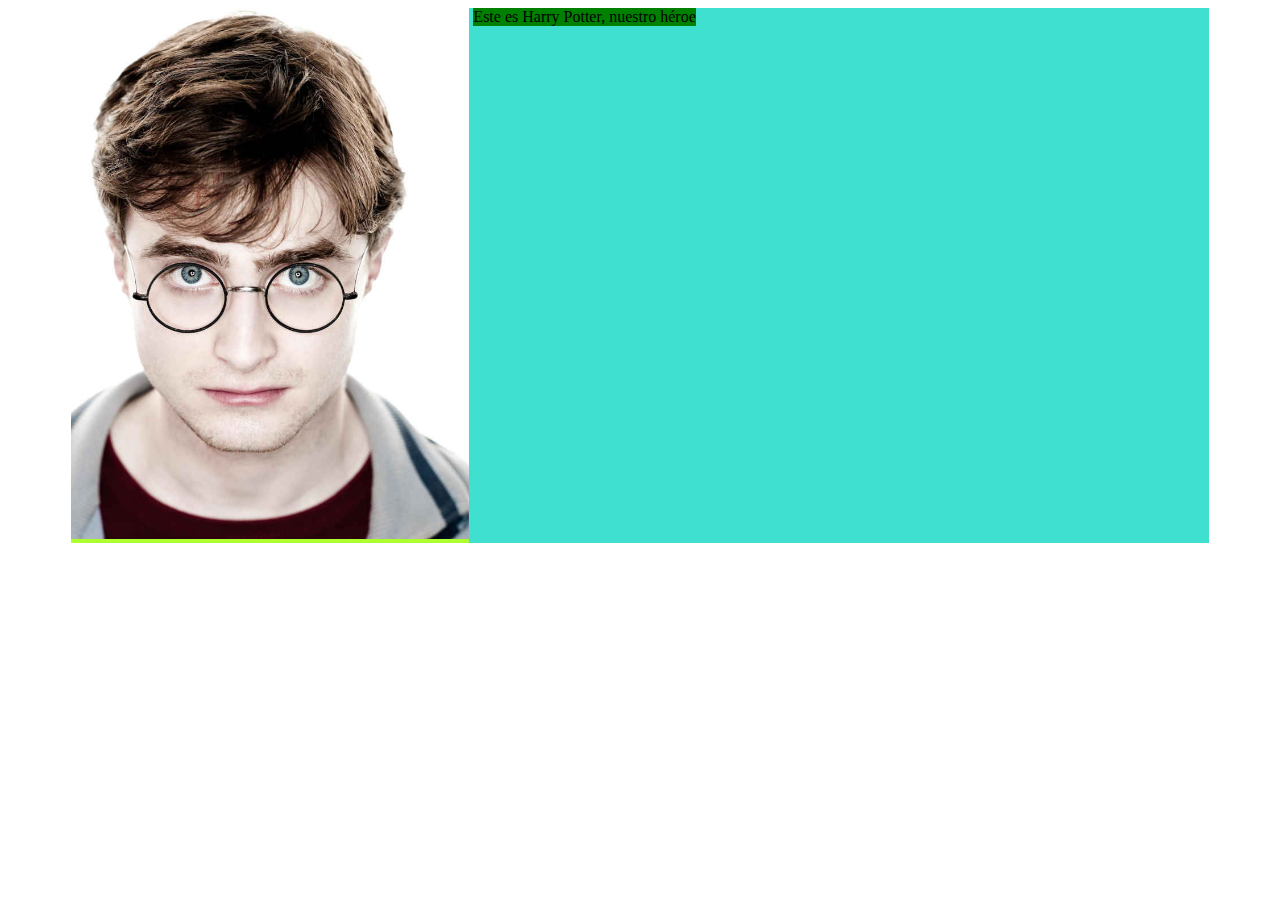
==== Unidad_03_HTML/HTML/HarryPotter/index.html @ 64d95e1e "HTML - Comienzo web Harry Potter" ====
<!DOCTYPE html>
<html>
    <head>
        <title>Harry Potter</title>
        <meta http-equiv="Content-Type" content="text/html; charset=UTF-8" />
        <link href="css/index.css" rel="stylesheet" type="text/css"/>
    </head>
    <body>
        <div id="divPrincipal">
            <div style="display:inline-block; background: greenyellow; width: 35%;"><img width="100%" src="images/harry.jpg"/></div>
            <div style="display: inline-block; background: green; vertical-align: top;">Este es Harry Potter, nuestro héroe</div>
        </div>
    </body>
</html>
---- Unidad_03_HTML/HTML/HarryPotter/css/index.css ----
body {
    background: white;
}

#divPrincipal {
    background: turquoise;
    width: 90%;
    margin: 0 auto;
    vertical-align: top;
}
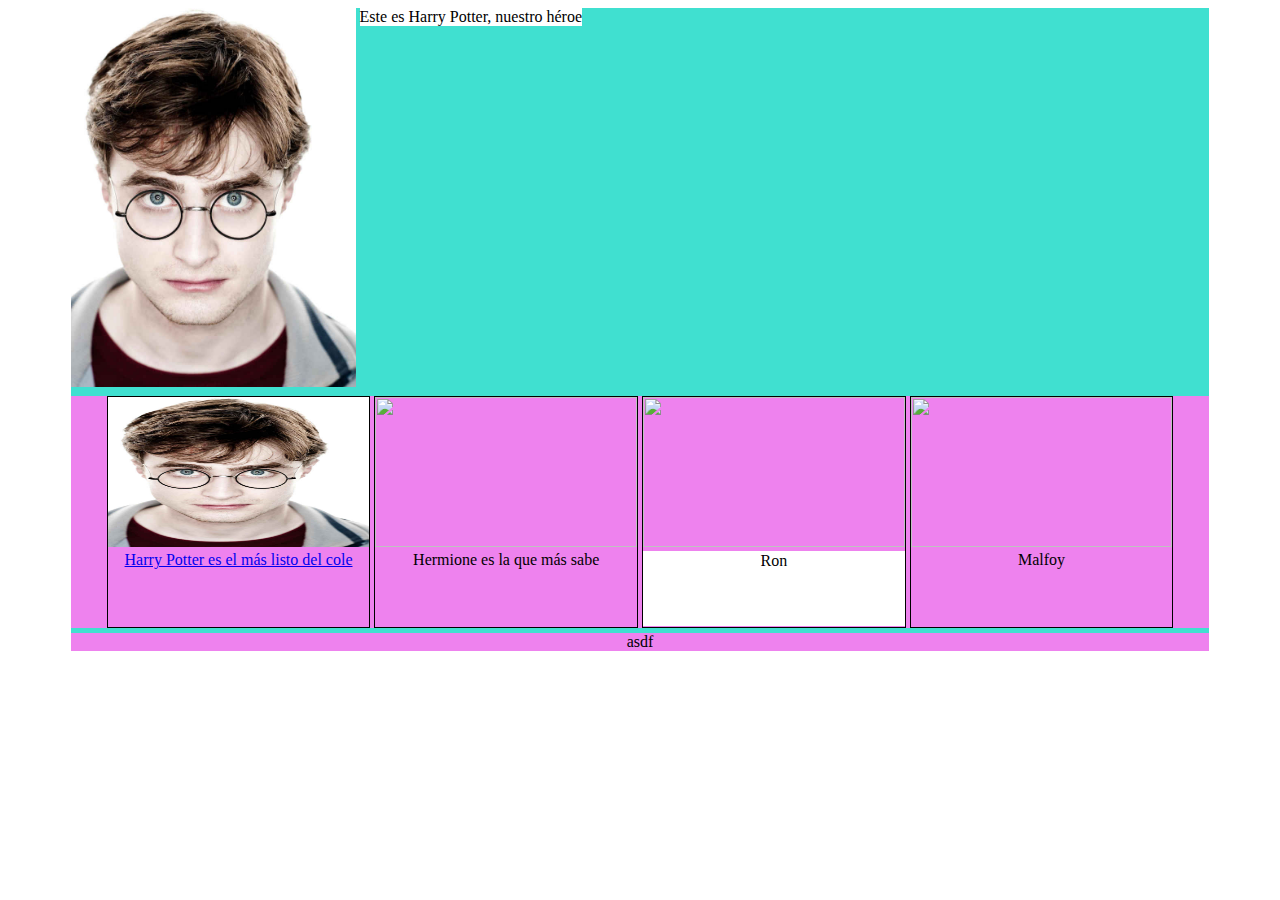
==== commit abb4c20d: "Web Harry Potter - sesión 21 de enero" ====
--- a/Unidad_03_HTML/HTML/HarryPotter/index.html
+++ b/Unidad_03_HTML/HTML/HarryPotter/index.html
@@ -7,8 +7,28 @@
     </head>
     <body>
         <div id="divPrincipal">
-            <div style="display:inline-block; background: greenyellow; width: 35%;"><img width="100%" src="images/harry.jpg"/></div>
-            <div style="display: inline-block; background: green; vertical-align: top;">Este es Harry Potter, nuestro héroe</div>
+            <img id="imgBanner" src="images/harry.jpg"/>
+            <div id="textBanner">Este es Harry Potter, nuestro héroe</div>
+        <!-- asdfsadf -->
+            <div class="fila">
+                <div class="tarjeta"><a href="harry.html">
+                    <img src="images/harry.jpg"/>
+                    Harry Potter es el más listo del cole</a>
+                </div>
+                <div class="tarjeta">
+                    <img src="https://fotografias.antena3.com/clipping/cmsimages01/2018/08/30/9C0AD319-7D67-45B1-B833-E820EB6AA4F8/58.jpg"/>    
+                    Hermione es la que más sabe
+                </div>
+                <div class="tarjeta">
+                    <img src="https://static.wikia.nocookie.net/esharrypotter/images/5/56/P5_Ron_Weasley_poster.jpg/revision/latest/scale-to-width-down/340?cb=20070718013816"/>
+                    <div class="descripcion"><span>Ron</span></div>
+                </div>
+                <div class="tarjeta">
+                    <img src="https://i.pinimg.com/originals/a7/c7/d0/a7c7d00f79908dffa6f751fd5388180c.jpg"/>
+                    Malfoy
+                </div>
+            </div>
+            <div class="fila">asdf</div>
         </div>
     </body>
 </html>--- a/Unidad_03_HTML/HTML/HarryPotter/css/index.css
+++ b/Unidad_03_HTML/HTML/HarryPotter/css/index.css
@@ -7,4 +7,46 @@
     width: 90%;
     margin: 0 auto;
     vertical-align: top;
+}
+
+#imgBanner {
+    display: inline-block;
+    width: 25%;
+}
+
+#textBanner {
+    display: inline-block;
+    background: white;
+    vertical-align: top;
+}
+
+.fila {
+    text-align: center;
+    background: violet;
+    margin-top: 5px; 
+}
+
+.tarjeta {
+    margin-right: auto;
+    margin-left: auto;
+    display: inline-block;
+    border: 1px solid #000000;
+    width: 23%;
+    vertical-align: top;
+    height: 230px;
+}
+
+
+.tarjeta img {
+    width: 100%;
+    height: 150px;
+}
+
+.tarjeta .descripcion {
+    height: 75px;
+    background: white;
+}
+
+.tarjeta .descripcion span {
+    vertical-align: middle;
 }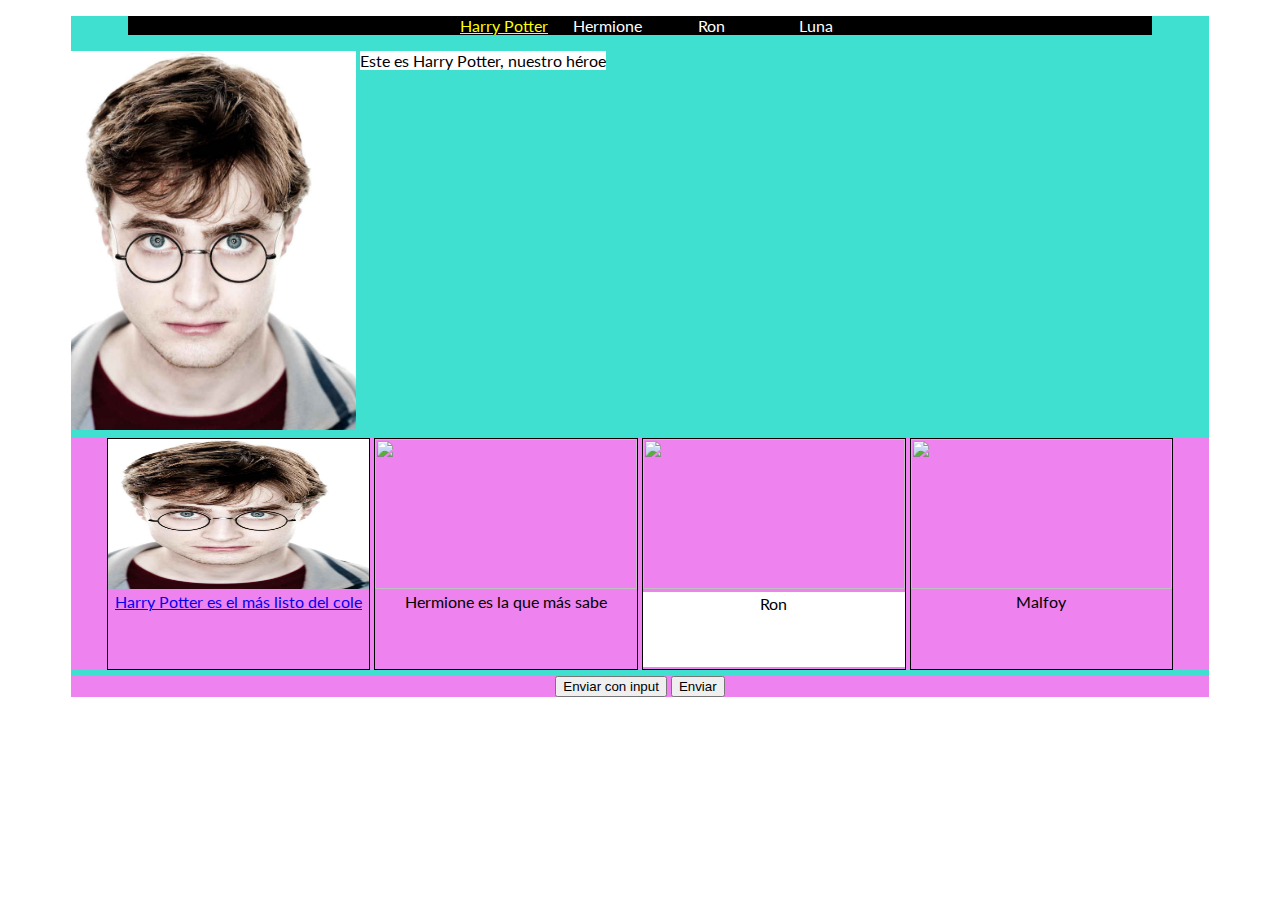
==== commit 49196781: "HTML página Harry Potter sesión de 22 de enero de 2021" ====
--- a/Unidad_03_HTML/HTML/HarryPotter/index.html
+++ b/Unidad_03_HTML/HTML/HarryPotter/index.html
@@ -1,34 +1,54 @@
 <!DOCTYPE html>
 <html>
-    <head>
-        <title>Harry Potter</title>
-        <meta http-equiv="Content-Type" content="text/html; charset=UTF-8" />
-        <link href="css/index.css" rel="stylesheet" type="text/css"/>
-    </head>
-    <body>
-        <div id="divPrincipal">
-            <img id="imgBanner" src="images/harry.jpg"/>
-            <div id="textBanner">Este es Harry Potter, nuestro héroe</div>
+
+<head>
+    <title>Harry Potter</title>
+    <meta http-equiv="Content-Type" content="text/html; charset=UTF-8" />
+    <link href="css/index.css" rel="stylesheet" type="text/css" />
+    <link rel="preconnect" href="https://fonts.gstatic.com">
+    <link href="https://fonts.googleapis.com/css2?family=Lato:wght@300&display=swap" rel="stylesheet">
+</head>
+
+<body>
+    <div id="divPrincipal" class="anchoContenedorPrincipal centrarDiv">
+        <div id="menu" class="anchoContenedorPrincipal centrarDiv">
+            <ul>
+                <li><a href="harry.html">Harry Potter</a></li>
+                <li>Hermione</li>
+                <li>Ron</li>
+                <li>Luna</li>
+            </ul>
+        </div>
+        <img id="imgBanner" src="images/harry.jpg" />
+        <div id="textBanner">Este es Harry Potter, nuestro héroe</div>
         <!-- asdfsadf -->
-            <div class="fila">
-                <div class="tarjeta"><a href="harry.html">
-                    <img src="images/harry.jpg"/>
+        <div class="fila">
+            <div class="tarjeta"><a href="harry.html">
+                    <img src="images/harry.jpg" />
                     Harry Potter es el más listo del cole</a>
-                </div>
-                <div class="tarjeta">
-                    <img src="https://fotografias.antena3.com/clipping/cmsimages01/2018/08/30/9C0AD319-7D67-45B1-B833-E820EB6AA4F8/58.jpg"/>    
-                    Hermione es la que más sabe
-                </div>
-                <div class="tarjeta">
-                    <img src="https://static.wikia.nocookie.net/esharrypotter/images/5/56/P5_Ron_Weasley_poster.jpg/revision/latest/scale-to-width-down/340?cb=20070718013816"/>
-                    <div class="descripcion"><span>Ron</span></div>
-                </div>
-                <div class="tarjeta">
-                    <img src="https://i.pinimg.com/originals/a7/c7/d0/a7c7d00f79908dffa6f751fd5388180c.jpg"/>
-                    Malfoy
-                </div>
             </div>
-            <div class="fila">asdf</div>
+            <div class="tarjeta">
+                <img
+                    src="https://fotografias.antena3.com/clipping/cmsimages01/2018/08/30/9C0AD319-7D67-45B1-B833-E820EB6AA4F8/58.jpg" />
+                Hermione es la que más sabe
+            </div>
+            <div class="tarjeta">
+                <img
+                    src="https://static.wikia.nocookie.net/esharrypotter/images/5/56/P5_Ron_Weasley_poster.jpg/revision/latest/scale-to-width-down/340?cb=20070718013816" />
+                <div class="descripcion"><span>Ron</span></div>
+            </div>
+            <div class="tarjeta">
+                <img src="https://i.pinimg.com/originals/a7/c7/d0/a7c7d00f79908dffa6f751fd5388180c.jpg" />
+                Malfoy
+            </div>
         </div>
-    </body>
+        <div class="fila">
+            <form method="POST" action="">
+                <input type="button" value="Enviar con input"></input> <!-- Este sí -->
+                <button>Enviar</button>
+            </form>
+        </div>
+    </div>
+</body>
+
 </html>--- a/Unidad_03_HTML/HTML/HarryPotter/css/index.css
+++ b/Unidad_03_HTML/HTML/HarryPotter/css/index.css
@@ -1,11 +1,19 @@
 body {
     background: white;
+    font-family: 'Lato', sans-serif;
+}
+
+.anchoContenedorPrincipal {
+    width: 90%;
+}
+
+.centrarDiv {
+    margin-left: auto;
+    margin-right: auto;
 }
 
 #divPrincipal {
     background: turquoise;
-    width: 90%;
-    margin: 0 auto;
     vertical-align: top;
 }
 
@@ -49,4 +57,29 @@
 
 .tarjeta .descripcion span {
     vertical-align: middle;
+}
+
+#menu {
+    background: black;
+    text-align: center;
+}
+
+#menu li{
+    display: inline-block;
+    color: white;
+    width: 100px;
+}
+
+#menu li:hover {
+    background: #757575;
+}
+
+#menu a {
+    color: yellow;
+    text-decoration: underline;
+}
+
+#menu a:visited {
+    color: yellow;
+    text-decoration: underline;
 }